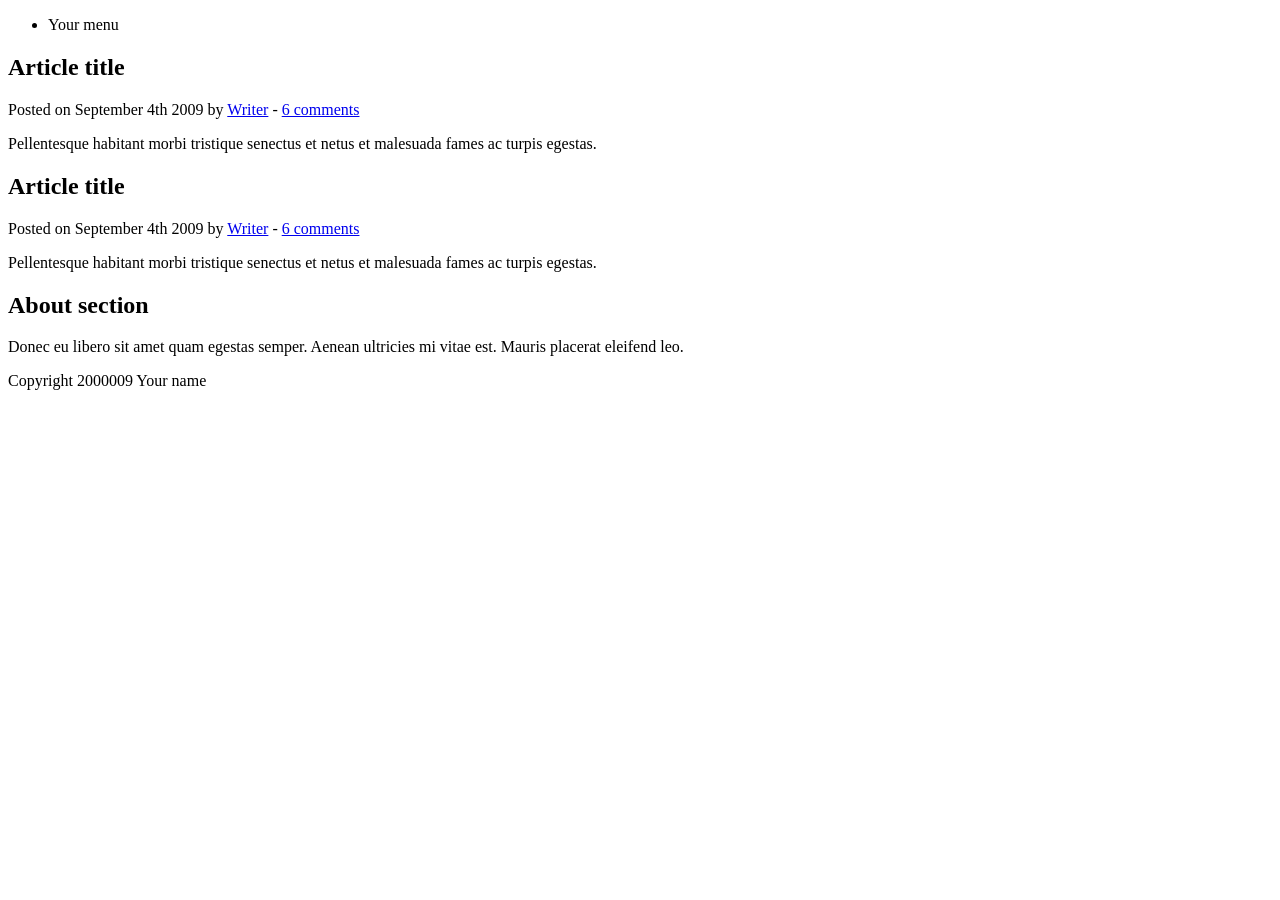
==== src/index.html @ d93f3896 "+" ====
<!DOCTYPE HTML>

<html>

<head>
	<meta http-equiv="Content-Type" content="text/html; charset=UTF-8" />
    <title>js-modules</title>
    <style rel="stylesheet"></style>
</head>

<body>

	<header>
		<nav>
			<ul>
				<li>Your menu</li>
			</ul>
		</nav>
	</header>
	
	<section>
	
		<article>
			<header>
				<h2>Article title</h2>
				<p>Posted on <time datetime="2009-09-04T16:31:24+02:00">September 4th 2009</time> by <a href="#">Writer</a> - <a href="#comments">6 comments</a></p>
			</header>
			<p>Pellentesque habitant morbi tristique senectus et netus et malesuada fames ac turpis egestas.</p>
		</article>
		
		<article>
			<header>
				<h2>Article title</h2>
				<p>Posted on <time datetime="2009-09-04T16:31:24+02:00">September 4th 2009</time> by <a href="#">Writer</a> - <a href="#comments">6 comments</a></p>
			</header>
			<p>Pellentesque habitant morbi tristique senectus et netus et malesuada fames ac turpis egestas.</p>
		</article>
		
	</section>

	<aside>
		<h2>About section</h2>
		<p>Donec eu libero sit amet quam egestas semper. Aenean ultricies mi vitae est. Mauris placerat eleifend leo.</p>
	</aside>

	<footer>
		<p>Copyright 2000009 Your name</p>
	</footer>

</body>

</html>
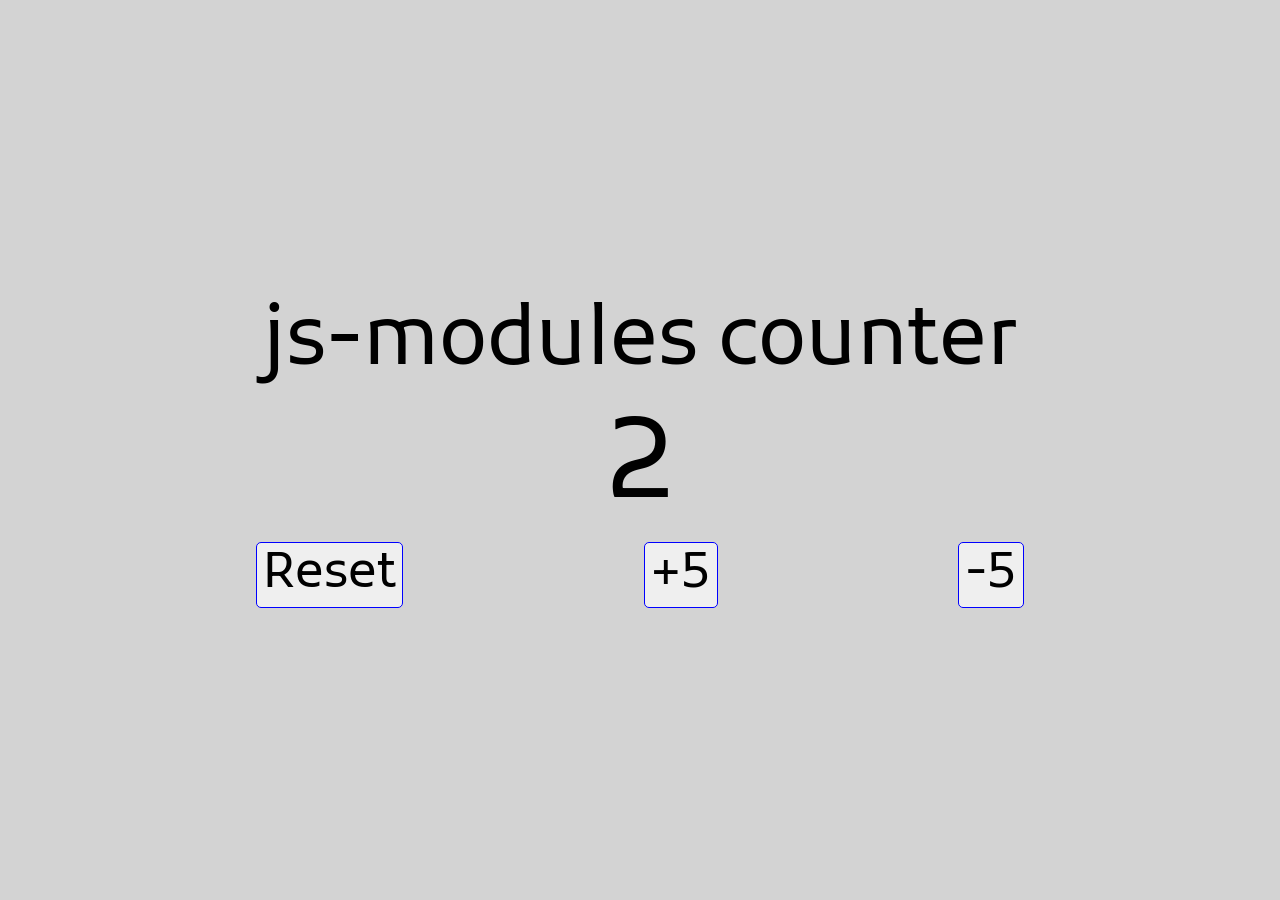
==== commit 884b8d56: "+" ====
--- a/src/index.html
+++ b/src/index.html
@@ -5,48 +5,21 @@
 <head>
 	<meta http-equiv="Content-Type" content="text/html; charset=UTF-8" />
     <title>js-modules</title>
-    <style rel="stylesheet"></style>
+    <link rel="stylesheet" href="./css/index.css">
+    <link href="https://fonts.googleapis.com/css2?family=Kufam:ital,wght@1,900&display=swap" rel="stylesheet">
+    <script async data-main="script/main" src="script/require.js"></script>
 </head>
 
 <body>
-
-	<header>
-		<nav>
-			<ul>
-				<li>Your menu</li>
-			</ul>
-		</nav>
-	</header>
-	
-	<section>
-	
-		<article>
-			<header>
-				<h2>Article title</h2>
-				<p>Posted on <time datetime="2009-09-04T16:31:24+02:00">September 4th 2009</time> by <a href="#">Writer</a> - <a href="#comments">6 comments</a></p>
-			</header>
-			<p>Pellentesque habitant morbi tristique senectus et netus et malesuada fames ac turpis egestas.</p>
-		</article>
-		
-		<article>
-			<header>
-				<h2>Article title</h2>
-				<p>Posted on <time datetime="2009-09-04T16:31:24+02:00">September 4th 2009</time> by <a href="#">Writer</a> - <a href="#comments">6 comments</a></p>
-			</header>
-			<p>Pellentesque habitant morbi tristique senectus et netus et malesuada fames ac turpis egestas.</p>
-		</article>
-		
-	</section>
-
-	<aside>
-		<h2>About section</h2>
-		<p>Donec eu libero sit amet quam egestas semper. Aenean ultricies mi vitae est. Mauris placerat eleifend leo.</p>
-	</aside>
-
-	<footer>
-		<p>Copyright 2000009 Your name</p>
-	</footer>
-
+    <div class="container">
+        <label class="counterLabel">js-modules counter</label>
+        <label class="counter">0</label>
+        <div class="buttonContainer">
+            <button id="resetButton">Reset</button>
+            <button id="plusButton">+5</button>
+            <button id="minusButton">-5</button>
+        </div>
+    </div>    
 </body>
 
 </html>
--- a/src/css/index.css
+++ b/src/css/index.css
@@ -0,0 +1,38 @@
+html, body {
+    height: 100%;      
+    padding: 0px;
+    margin: 0px;
+    background-color: lightgrey;
+}
+
+div.container {   
+    height: 100%;
+    
+    display: flex;
+    flex-direction: column;    
+    justify-content: center;
+    align-items: center; 
+    font-family: 'Kufam', cursive;
+}
+
+.counterLabel{    
+    font-size: 5em;
+}
+
+.counter {            
+    font-size: 7em;
+}
+
+.buttonContainer{
+    width: 60%;
+    display: flex;
+    flex-direction: row;
+    justify-content: space-between;    
+}
+
+.buttonContainer button{
+    font-family: 'Kufam', cursive;
+    font-size: 3em;    
+    border: 1px solid blue;
+    border-radius: 5px;
+}
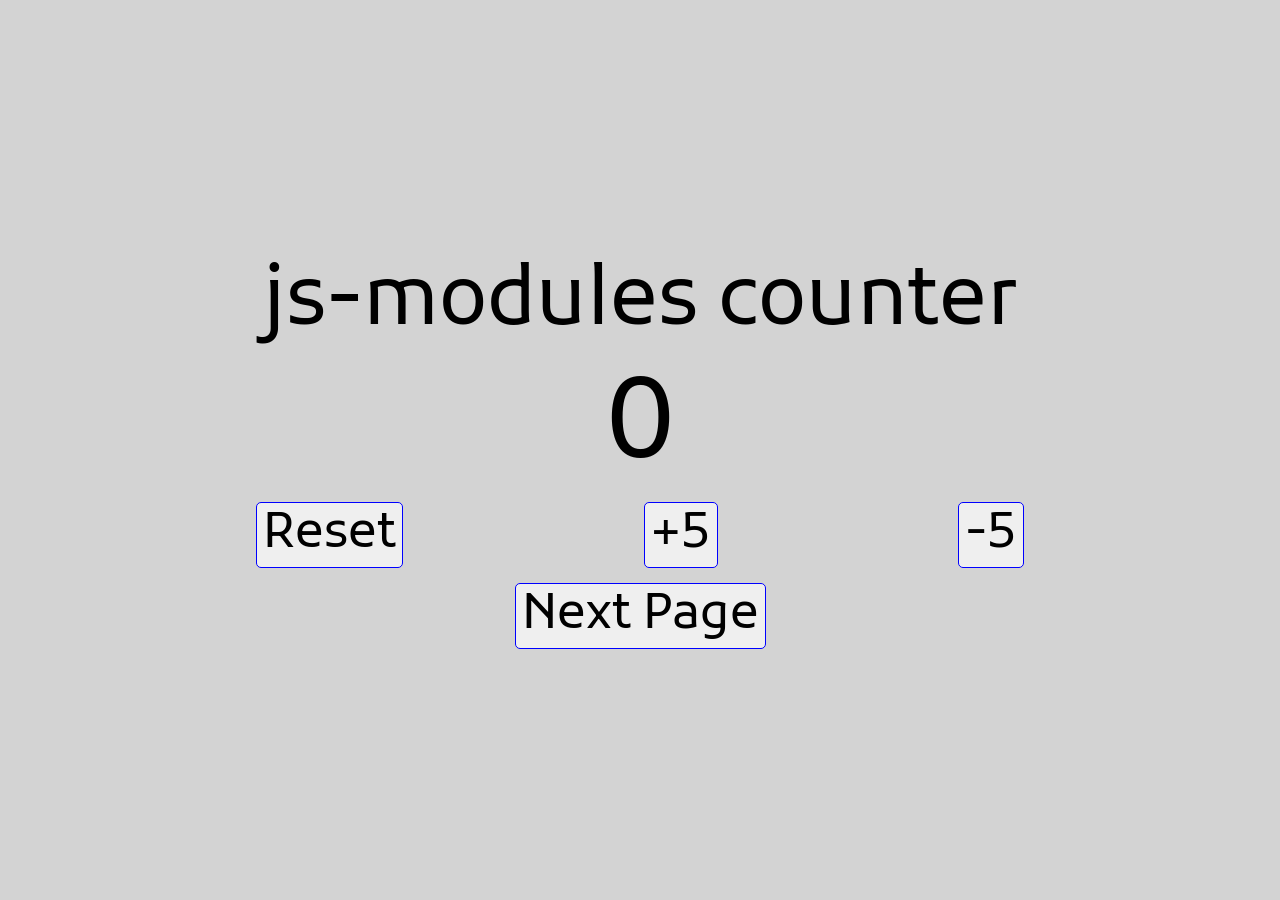
==== commit 07e81c24: "+" ====
--- a/src/index.html
+++ b/src/index.html
@@ -6,8 +6,8 @@
 	<meta http-equiv="Content-Type" content="text/html; charset=UTF-8" />
     <title>js-modules</title>
     <link rel="stylesheet" href="./css/index.css">
-    <link href="https://fonts.googleapis.com/css2?family=Kufam:ital,wght@1,900&display=swap" rel="stylesheet">
-    <script async data-main="script/main" src="script/require.js"></script>
+    <link href="https://fonts.googleapis.com/css2?family=Kufam:ital,wght@1,900&display=swap" rel="stylesheet">    
+    <script data-main="script/main1" src="script/lib/require.js"></script>
 </head>
 
 <body>
@@ -19,7 +19,13 @@
             <button id="plusButton">+5</button>
             <button id="minusButton">-5</button>
         </div>
-    </div>    
+        <button class="nextPageButton">Next Page</button>
+    </div>        
+ <!--    <script>
+        requirejs(['main'], (main)=>{    
+            window.onload = main.initializeCounter();
+        });
+    </script> -->
 </body>
 
 </html>
--- a/src/css/index.css
+++ b/src/css/index.css
@@ -35,4 +35,12 @@
     font-size: 3em;    
     border: 1px solid blue;
     border-radius: 5px;
+}
+
+.nextPageButton {
+    font-family: 'Kufam', cursive;
+    font-size: 3em;    
+    border: 1px solid blue;
+    border-radius: 5px;
+    margin-top: 15px;
 }
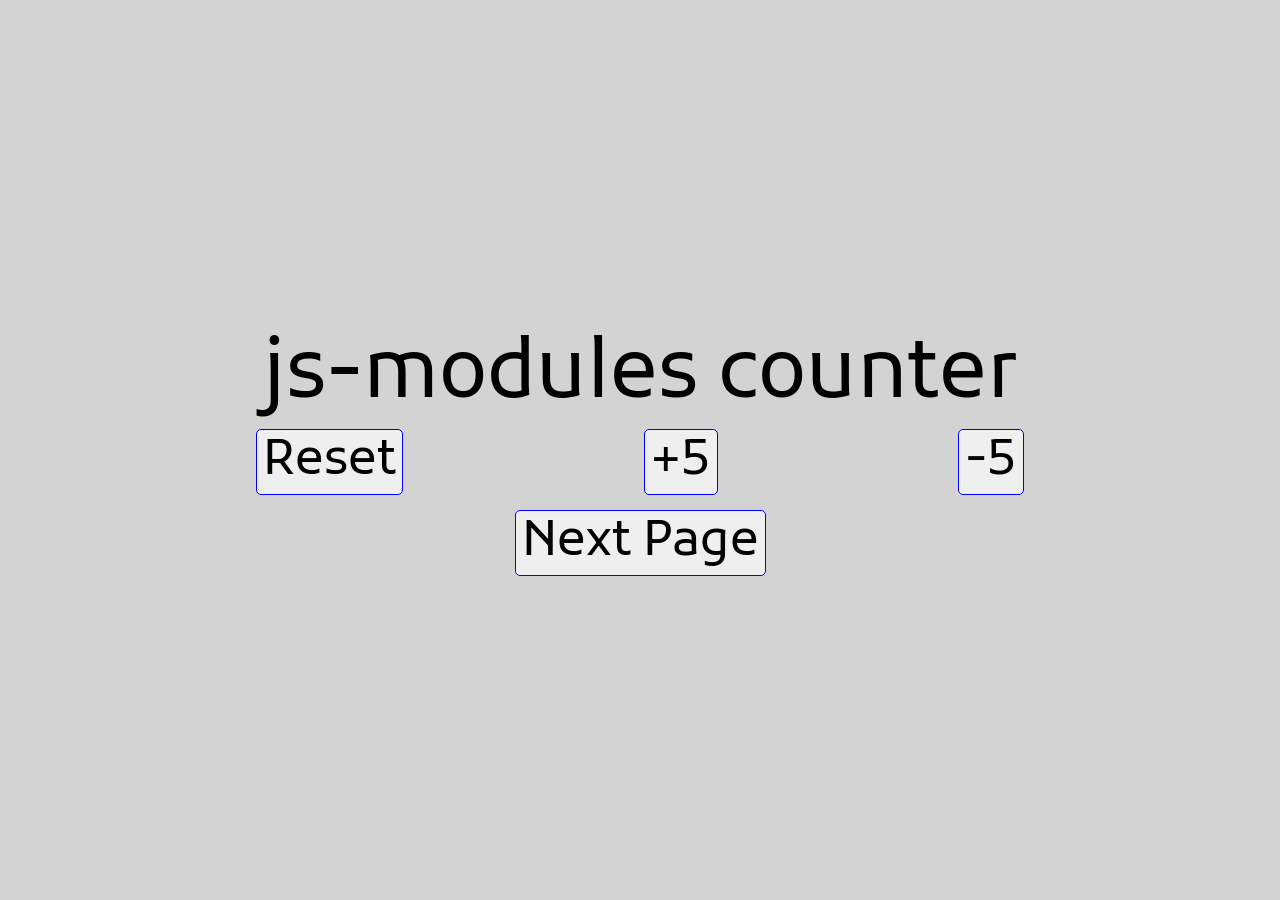
==== commit 64421ce4: "+" ====
--- a/src/index.html
+++ b/src/index.html
@@ -7,25 +7,20 @@
     <title>js-modules</title>
     <link rel="stylesheet" href="./css/index.css">
     <link href="https://fonts.googleapis.com/css2?family=Kufam:ital,wght@1,900&display=swap" rel="stylesheet">    
-    <script data-main="script/main1" src="script/lib/require.js"></script>
+    <script data-main="script/index.js" src="script/lib/require.js"></script>
 </head>
 
 <body>
     <div class="container">
         <label class="counterLabel">js-modules counter</label>
-        <label class="counter">0</label>
+        <label class="counter"></label>
         <div class="buttonContainer">
             <button id="resetButton">Reset</button>
             <button id="plusButton">+5</button>
             <button id="minusButton">-5</button>
         </div>
         <button class="nextPageButton">Next Page</button>
-    </div>        
- <!--    <script>
-        requirejs(['main'], (main)=>{    
-            window.onload = main.initializeCounter();
-        });
-    </script> -->
+    </div>                 
 </body>
 
 </html>
